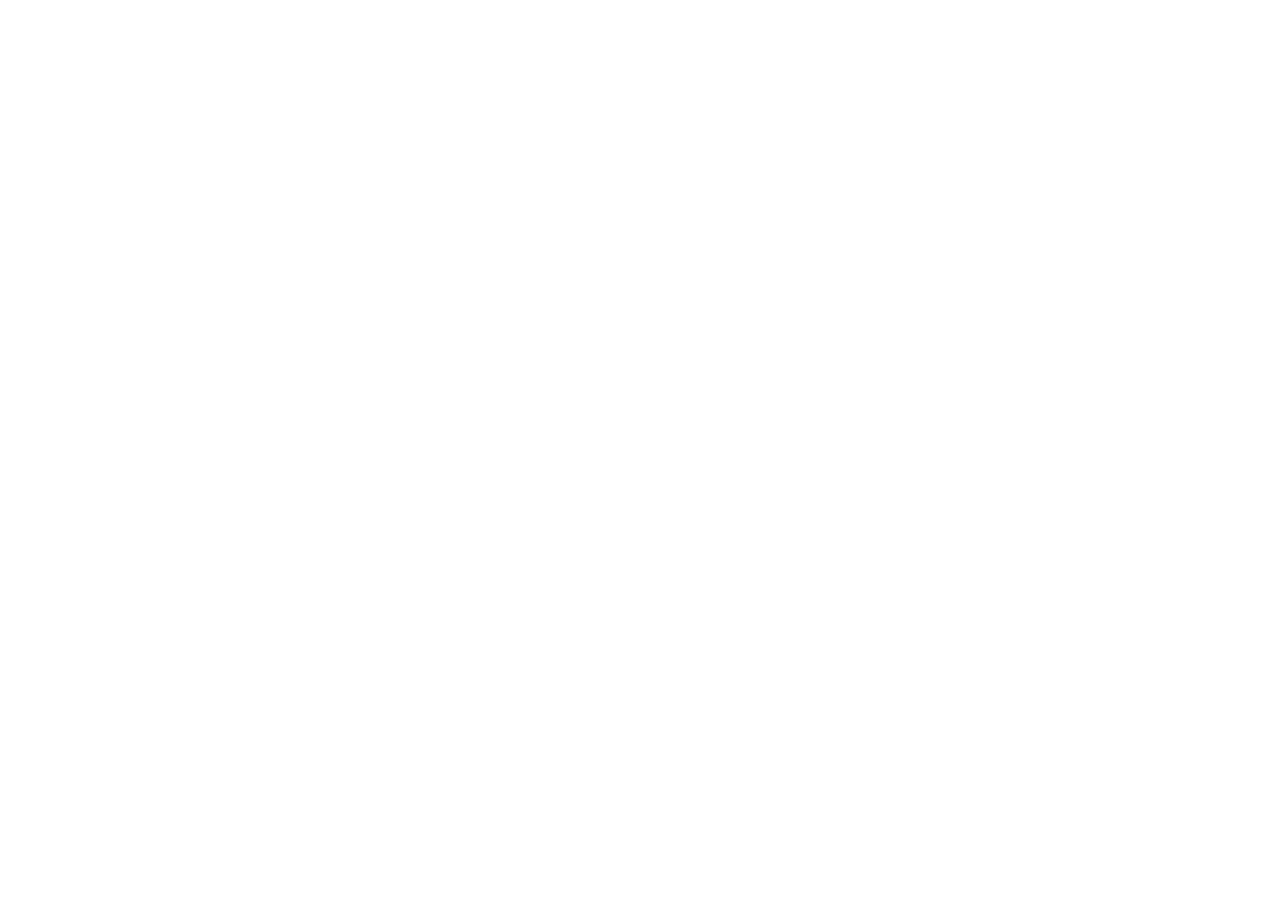
==== index.html @ 962dc2e5 "Setup files" ====
<!DOCTYPE html>
<html lang="eng">

<!-- ----------------------------------------------------- HEAD --------------------------------------------------------------------- -->

<head>
 	<meta charset="utf-8" />
 	<meta name="viewport" content="width=device-width, initial-scale=1.0" />
	<title>Basic Structure</title>
	
	
	<!-- Set the meta data for author and description -->
	<meta name="author" content="Christopher Calliara">
	<meta name="Description" content="This page description tells people what the purpose is and helps search engines rank SEO from keywords found in this section. An example is: 'The MDN Web Docs Leraning Area aims to provide complete beginners to the Web with all they need to know to get started with developing web sites and applications.' Another example: The MDN Web Docs site provides information about Open Web technologies including HTML, CSS, and APIs for both web sites and progressive web apps.">
	
	
	<!-- Load the favicon, stylesheets and scripts here. Defer the scripts till the page loads. -->
	<link rel="icon" type="image/x-icon" href="favicon.ico">
	<link rel="stylesheet" href="stylesheets/main.css">
	<script src="scripts/main.js" defer></script>
</head>

<!-- -------------------------------------------------- BODY & WRAPPER START ----------------------------------------------------------------- -->

<body>
		
<!-- --------------------------------------------------- HEADER ----------------------------------------------------------------- -->

<header>
			
</header>
	
<!-- ----------------------------------------------------- NAV ----------------------------------------------------------------- -->

<nav>

</nav>

<!-- --------------------------------------------------- CONTENT ----------------------------------------------------------------- -->
		
<main>
	
</main>

<!-- --------------------------------------------------- FOOTER ----------------------------------------------------------------- -->

<footer>
 			
</footer>
	
<!----------------------------------------------------- BODY END --------------------------------------------------------------------- -->
	
</body>
</html>
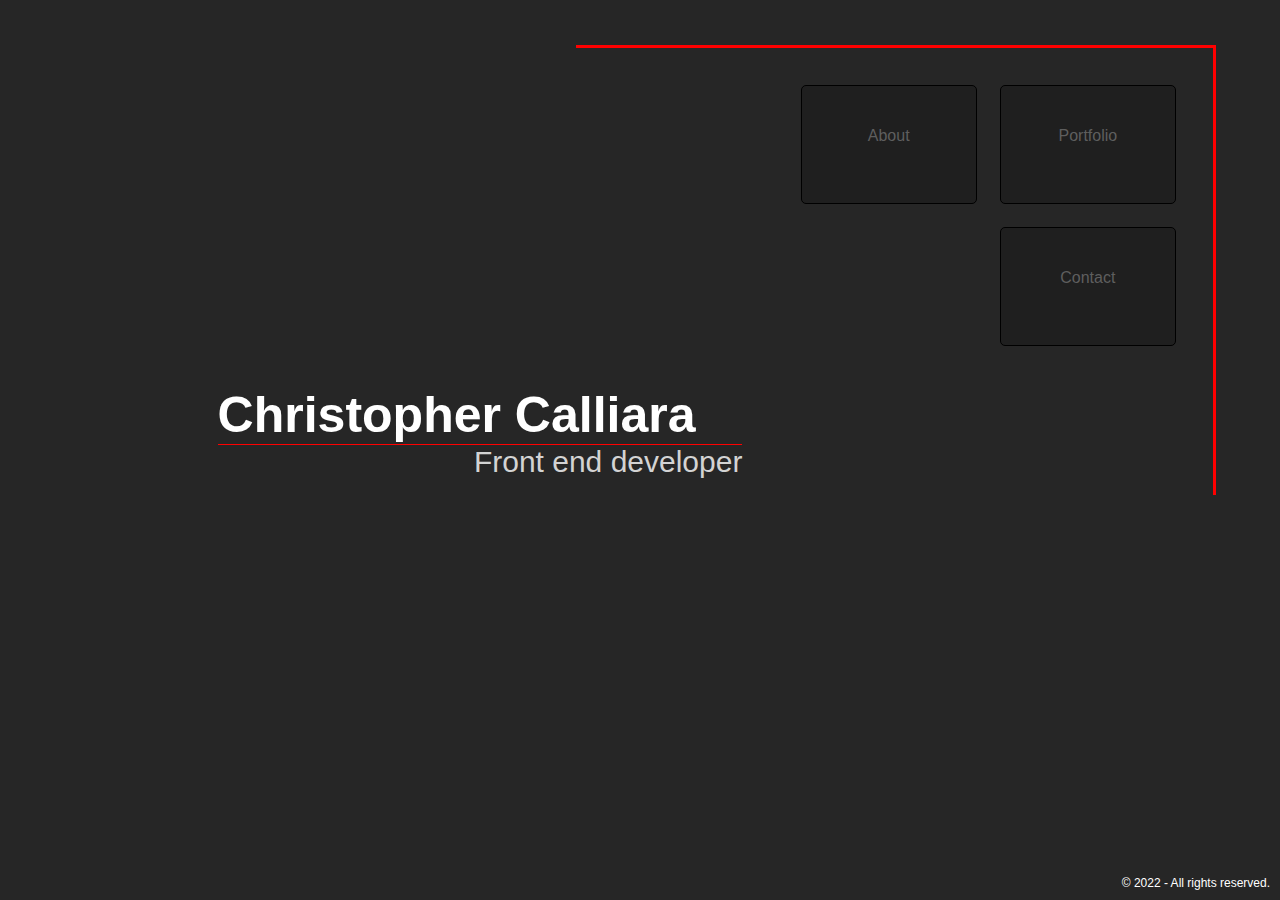
==== commit 0b0ffbf5: "Home page final draft." ====
--- a/index.html
+++ b/index.html
@@ -14,38 +14,48 @@
 	<meta name="Description" content="This page description tells people what the purpose is and helps search engines rank SEO from keywords found in this section. An example is: 'The MDN Web Docs Leraning Area aims to provide complete beginners to the Web with all they need to know to get started with developing web sites and applications.' Another example: The MDN Web Docs site provides information about Open Web technologies including HTML, CSS, and APIs for both web sites and progressive web apps.">
 	
 	
-	<!-- Load the favicon, stylesheets and scripts here. Defer the scripts till the page loads. -->
+	<!-- Load the favicon, stylesheets and scripts here. Defer the scripts till the page loads. 
+	<script src="scripts/main.js" defer></script>-->
 	<link rel="icon" type="image/x-icon" href="favicon.ico">
 	<link rel="stylesheet" href="stylesheets/main.css">
-	<script src="scripts/main.js" defer></script>
+	
 </head>
 
 <!-- -------------------------------------------------- BODY & WRAPPER START ----------------------------------------------------------------- -->
 
 <body>
-		
+	
 <!-- --------------------------------------------------- HEADER ----------------------------------------------------------------- -->
 
 <header>
-			
+		
 </header>
 	
 <!-- ----------------------------------------------------- NAV ----------------------------------------------------------------- -->
 
 <nav>
-
 </nav>
 
 <!-- --------------------------------------------------- CONTENT ----------------------------------------------------------------- -->
 		
 <main>
-	
+	<!-- create the background -->
+	<div class="boxWrapper">
+		<div id="box1" class="box">Portfolio</div>
+		<div id="box2" class="box">About</div>
+		<div id="box3" class="box">Contact</div>
+		
+	</div>
+	<div id="textWrapper">
+		<div id="welcomeText">Christopher Calliara</div>
+		<div id="welcomeTitle">Front end developer</div>
+	</div>
 </main>
 
 <!-- --------------------------------------------------- FOOTER ----------------------------------------------------------------- -->
 
 <footer>
- 			
+ 		<div id="footerText">&#xa9; 2022 - All rights reserved.</div>	
 </footer>
 	
 <!----------------------------------------------------- BODY END --------------------------------------------------------------------- -->
--- a/stylesheets/main.css
+++ b/stylesheets/main.css
@@ -0,0 +1,149 @@
+@charset "utf-8";
+
+* {
+	box-sizing: border-box;
+}
+/*
+.clearfix::after {
+	content: "";
+	clear: both;
+	display: table;
+}
+*/
+
+body {
+	font-family: Arial;
+	background-color: #262626;
+}
+/**/
+/*
+#wrapper {
+  	margin: 0 auto;
+  	width: 1000%;
+	height: 1200px;
+	border: 1px solid black;
+	background-color: aqua;
+}
+*/
+
+/*
+#header {
+	width: 100%;
+	height: 150px;
+	border: 1px solid black;
+	background-color: red;
+}
+
+#main {
+	width: 100%;
+	height: 1050px;
+	border: 1px solid black;
+	background-color: green;
+}
+*/
+.boxWrapper {
+	width: 50%;
+	height: 50%;
+	padding: 2%;
+	position: absolute;
+	top: 5%;
+	right: 5%;
+	border-top: 3px solid red;
+	border-right: 3px solid red;
+}
+#textWrapper {
+	width: 45%;
+	height: 50%;
+	padding: 2%;
+	position: absolute;
+	top: 40%;
+	left: 15%;
+}
+.box {
+	height: 30%;
+	width: 30%;
+	margin: 2%;
+	float: right;
+	color: rgb(94, 94, 94);
+	display: inline-block;
+	border: 0.5px solid black;
+	border-radius: 5px;
+	background-color: rgb(31, 31, 31);
+	line-height: 100px;
+	text-align: center;
+}
+.box:hover {
+	background-color: blue;
+	color: white;
+	vertical-align: middle;
+}
+#welcomeText {
+	color: white;
+	font-size: 50px;
+	font-weight: bold;
+	text-align: left;
+	border-bottom: 0.5px solid red;
+}
+#welcomeTitle {
+	color: lightgrey;
+	float: right;
+	font-size: 30px;
+}
+#footerText {
+	color: white;
+	position: absolute;
+	bottom: 10px;
+	right: 10px;
+	font-size: 12px;
+}
+
+/* ------------------------------------ MEDIA QUERIES ----------------------------------------- */
+/* Responsive layout - when the screen is less than 800px wide, make the two columns stack on top of each other instead of next to each other */
+/*
+@media screen and (max-width: 800px) {
+    .leftcolumn, .rightcolumn {   
+        width: 100%;
+        padding: 0;
+    }
+}
+*/		
+/* Responsive layout - when the screen is less than 400px wide, make the navigation links stack on top of each other instead of next to each other */
+/*
+@media screen and (max-width: 400px) {
+	.nav a {
+		float: none;
+		width: 100%;
+	}
+}
+*/
+/*
+@media print {
+	html, body {
+		--displayWidth: ;
+		--displayHeight: ;
+		width: var(--displayWidth);
+		height: var(--displayHeight);
+		
+		1490px;
+		margin: 1cm auto;
+		border: none;
+		padding: 2cm;
+	}
+}
+*/
+/*
+@page {
+	margin: 2.5cm;
+	
+}
+*/
+/* ------------------------------------ TRANSITIONS ----------------------------------------- */
+
+.moveMe {
+	/*transform: translate3d(500px, 500px, 0px);
+	transition: transform 5s;  Doesn't seem to work*/
+	transition: all 3s ease-in;
+}
+
+/* ------------------------------------------------------
+
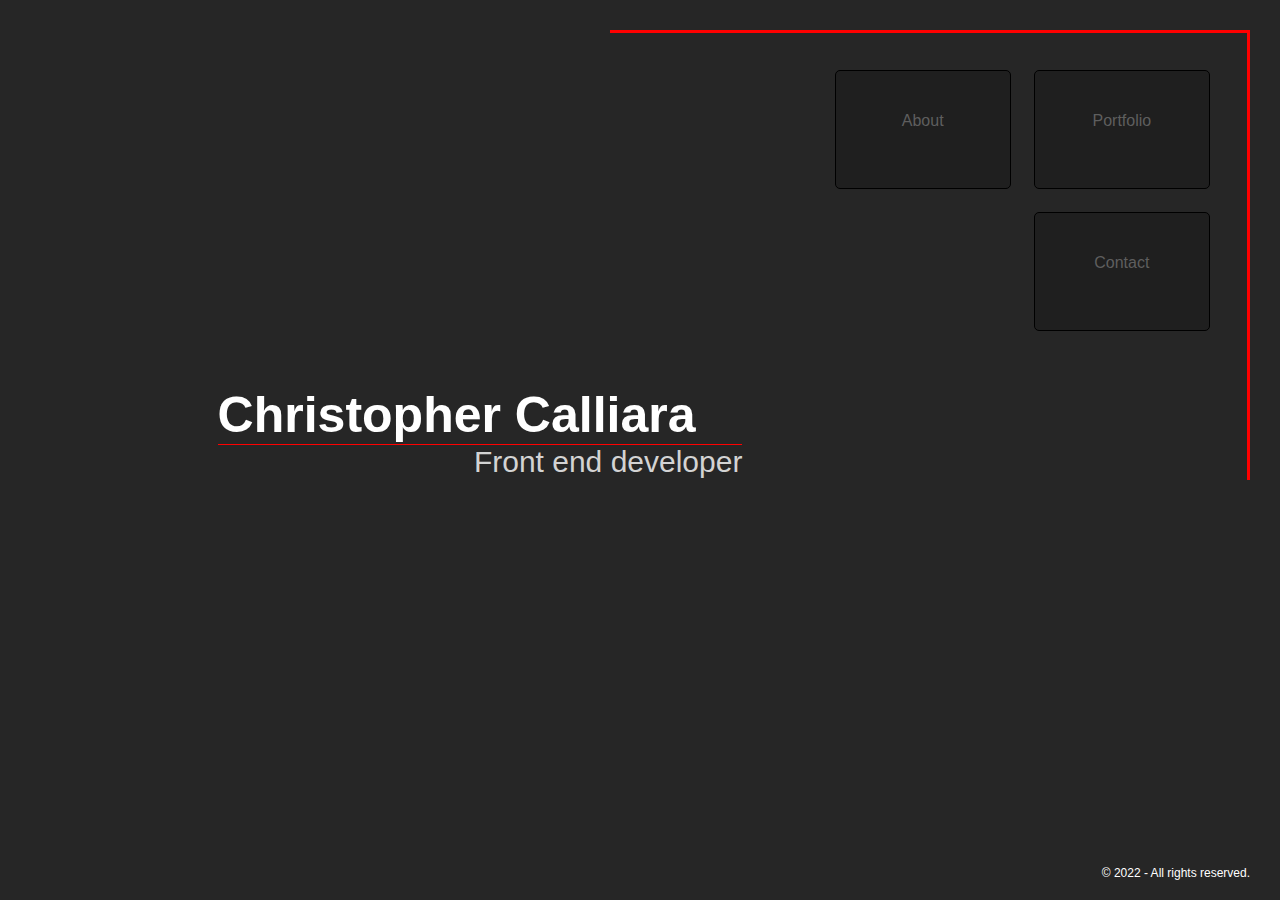
==== commit 2d39b127: "Final" ====
--- a/index.html
+++ b/index.html
@@ -6,7 +6,7 @@
 <head>
  	<meta charset="utf-8" />
  	<meta name="viewport" content="width=device-width, initial-scale=1.0" />
-	<title>Basic Structure</title>
+	<title>Project 1</title>
 	
 	
 	<!-- Set the meta data for author and description -->
@@ -34,18 +34,18 @@
 <!-- ----------------------------------------------------- NAV ----------------------------------------------------------------- -->
 
 <nav>
+	<!-- create the nav menu -->
+	<div class="boxWrapper">
+		<div id="portfolio" class="box"  onclick="document.location='portfolio.html'">Portfolio</div>
+		<div id="about" class="box" onclick="document.location='about.html'">About</div>
+		<div id="contact" class="box" onclick="document.location='contact.html'">Contact</div>
+	</div>
 </nav>
 
 <!-- --------------------------------------------------- CONTENT ----------------------------------------------------------------- -->
 		
 <main>
-	<!-- create the background -->
-	<div class="boxWrapper">
-		<div id="box1" class="box">Portfolio</div>
-		<div id="box2" class="box">About</div>
-		<div id="box3" class="box">Contact</div>
-		
-	</div>
+	<!-- Create the main text in the center of the page -->
 	<div id="textWrapper">
 		<div id="welcomeText">Christopher Calliara</div>
 		<div id="welcomeTitle">Front end developer</div>
@@ -55,6 +55,7 @@
 <!-- --------------------------------------------------- FOOTER ----------------------------------------------------------------- -->
 
 <footer>
+		<!-- Create the footer information -->
  		<div id="footerText">&#xa9; 2022 - All rights reserved.</div>	
 </footer>
 	
--- a/stylesheets/main.css
+++ b/stylesheets/main.css
@@ -3,51 +3,17 @@
 * {
 	box-sizing: border-box;
 }
-/*
-.clearfix::after {
-	content: "";
-	clear: both;
-	display: table;
-}
-*/
-
 body {
 	font-family: Arial;
 	background-color: #262626;
 }
-/**/
-/*
-#wrapper {
-  	margin: 0 auto;
-  	width: 1000%;
-	height: 1200px;
-	border: 1px solid black;
-	background-color: aqua;
-}
-*/
-
-/*
-#header {
-	width: 100%;
-	height: 150px;
-	border: 1px solid black;
-	background-color: red;
-}
-
-#main {
-	width: 100%;
-	height: 1050px;
-	border: 1px solid black;
-	background-color: green;
-}
-*/
 .boxWrapper {
 	width: 50%;
 	height: 50%;
 	padding: 2%;
 	position: absolute;
-	top: 5%;
-	right: 5%;
+	top: 30px;
+	right: 30px;
 	border-top: 3px solid red;
 	border-right: 3px solid red;
 }
@@ -59,6 +25,7 @@
 	top: 40%;
 	left: 15%;
 }
+
 .box {
 	height: 30%;
 	width: 30%;
@@ -76,13 +43,14 @@
 	background-color: blue;
 	color: white;
 	vertical-align: middle;
+	cursor: default;
 }
 #welcomeText {
 	color: white;
 	font-size: 50px;
 	font-weight: bold;
 	text-align: left;
-	border-bottom: 0.5px solid red;
+	border-bottom: 1px solid red;
 }
 #welcomeTitle {
 	color: lightgrey;
@@ -92,58 +60,19 @@
 #footerText {
 	color: white;
 	position: absolute;
-	bottom: 10px;
-	right: 10px;
+	bottom: 20px;
+	right: 30px;
 	font-size: 12px;
 }
 
-/* ------------------------------------ MEDIA QUERIES ----------------------------------------- */
-/* Responsive layout - when the screen is less than 800px wide, make the two columns stack on top of each other instead of next to each other */
-/*
-@media screen and (max-width: 800px) {
-    .leftcolumn, .rightcolumn {   
-        width: 100%;
-        padding: 0;
-    }
-}
-*/		
-/* Responsive layout - when the screen is less than 400px wide, make the navigation links stack on top of each other instead of next to each other */
-/*
-@media screen and (max-width: 400px) {
-	.nav a {
-		float: none;
-		width: 100%;
-	}
-}
-*/
-/*
+/* ------------------------------------ PRINT LAYOUT ----------------------------------------- */
+
 @media print {
 	html, body {
 		--displayWidth: ;
 		--displayHeight: ;
 		width: var(--displayWidth);
 		height: var(--displayHeight);
-		
-		1490px;
-		margin: 1cm auto;
-		border: none;
-		padding: 2cm;
 	}
 }
-*/
-/*
-@page {
-	margin: 2.5cm;
-	
-}
-*/
-/* ------------------------------------ TRANSITIONS ----------------------------------------- */
-
-.moveMe {
-	/*transform: translate3d(500px, 500px, 0px);
-	transition: transform 5s;  Doesn't seem to work*/
-	transition: all 3s ease-in;
-}
-
-/* ------------------------------------------------------
-
+/* ----------------------------------------- END OF STYLESHEET ------------- */